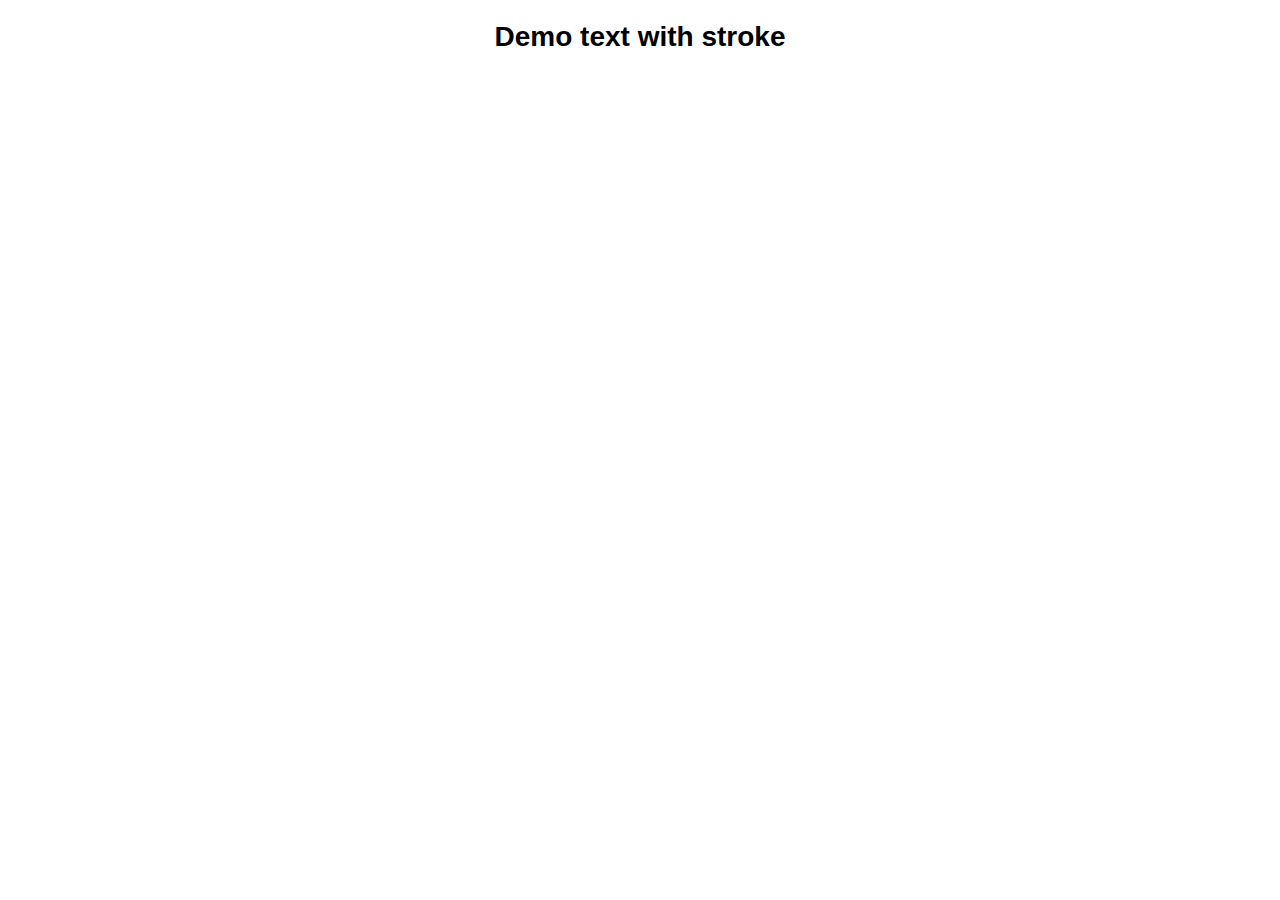
==== demo.html @ d4ecccd4 "added basic content and styling for the demo" ====
<!DOCTYPE html>
<html>
<head>
	<meta charset="utf-8" />
	<title>Text Shadow Stroke Demo</title>
	<link rel="stylesheet" type="text/css" href="style.css" />
	<script type="text/javascript" src="text-shadow-stroke.js"></script>
</head>
<body>
	<h1>Demo text with stroke</h1>
</body>
</html>
---- style.css ----
@charset "utf-8";

* { margin: 0; padding: 0; }

html, body { height: 100%; }
body { background: #FFF; color: #000; font: normal 14px/1.2 Verdana, Helvetica, sans-serif; }

h1 { text-align: center; padding: 20px 0; }
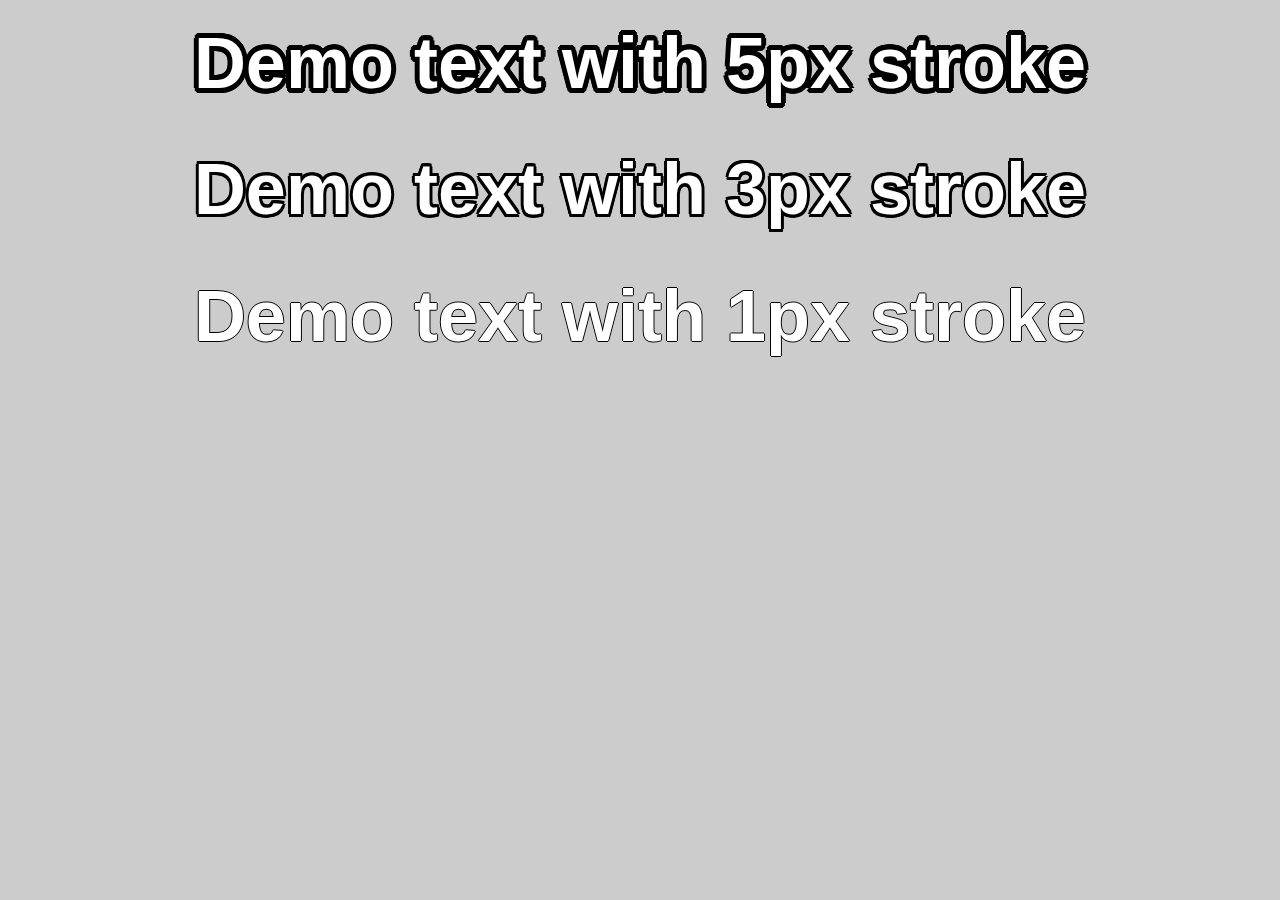
==== commit 829c6b05: "stroke plugin main functionality ready; added some demo JS" ====
--- a/demo.html
+++ b/demo.html
@@ -4,9 +4,13 @@
 	<meta charset="utf-8" />
 	<title>Text Shadow Stroke Demo</title>
 	<link rel="stylesheet" type="text/css" href="style.css" />
-	<script type="text/javascript" src="text-shadow-stroke.js"></script>
+	<script type="text/javascript" src="http://code.jquery.com/jquery-2.1.4.min.js"></script>
+	<script type="text/javascript" src="jquery.stroke.js"></script>
+	<script type="text/javascript" src="demo.js"></script>
 </head>
 <body>
-	<h1>Demo text with stroke</h1>
+	<h1 class="thick">Demo text with 5px stroke</h1>
+	<h1 class="medium">Demo text with 3px stroke</h1>
+	<h1 class="light">Demo text with 1px stroke</h1>
 </body>
 </html>--- a/style.css
+++ b/style.css
@@ -3,6 +3,6 @@
 * { margin: 0; padding: 0; }
 
 html, body { height: 100%; }
-body { background: #FFF; color: #000; font: normal 14px/1.2 Verdana, Helvetica, sans-serif; }
+body { background: #CCC; color: #FFF; font: normal 36px/1.2 Arial, Helvetica, sans-serif; }
 
 h1 { text-align: center; padding: 20px 0; }